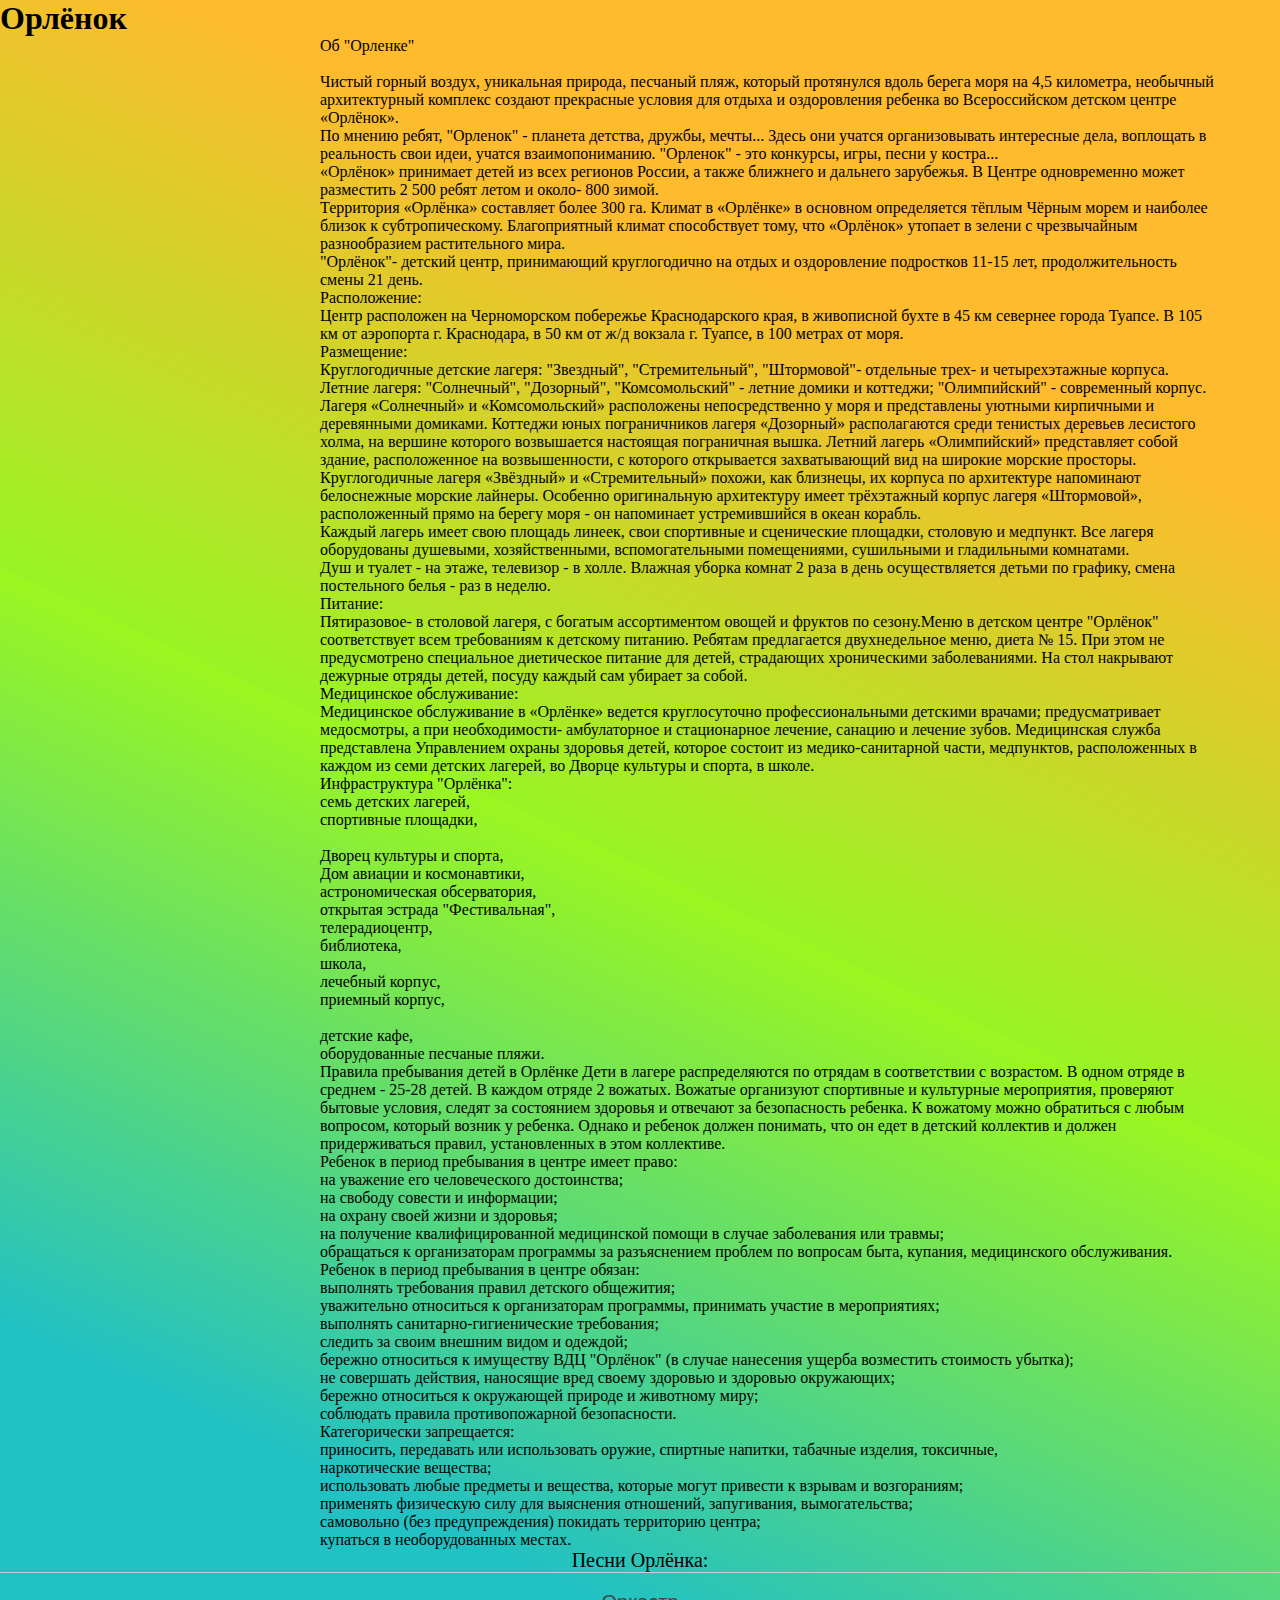
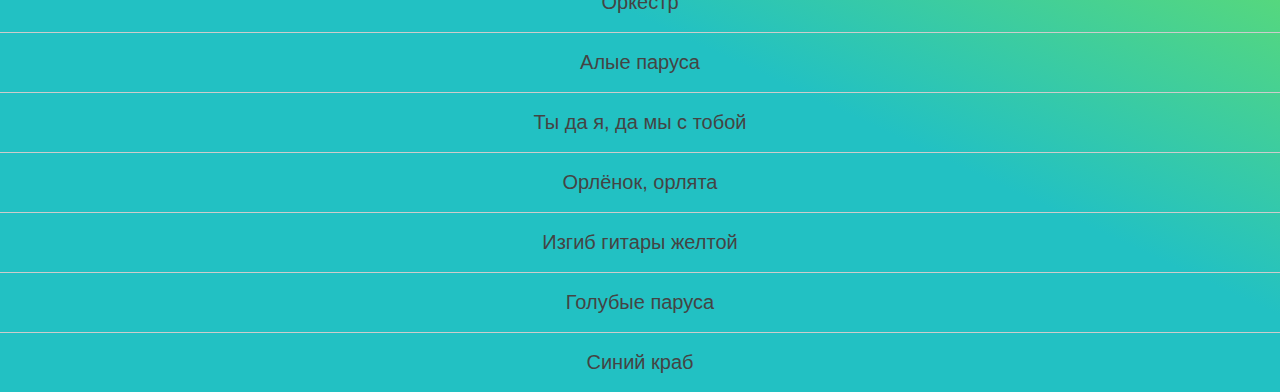
==== index.html @ 5e4bb93e "первый камит" ====
<!DOCTYPE html>
<html lang="en">

<head>
    <meta charset="UTF-8">
    <meta http-equiv="X-UA-Compatible" content="IE=edge">
    <meta name="viewport" content="width=device-width, initial-scale=1.0">
    <title>Document</title>
    <link rel="stylesheet" href="style.css">
</head>

<body>
    <h1>Орлёнок</h1>

    <section>
        <div class="picture">
            <img src="https://rmc-ugra.ru/wp-content/uploads/2015/01/BFxhfrMyHD0.jpg" alt>
            <img src="https://encrypted-tbn0.gstatic.com/images?q=tbn:ANd9GcQPqQ_jUYWgu1bRWtVsoue4Obe_cFQKp0RITw&usqp=CAU
           " alt="">
            <img src="https://atour.group/assets/images/Detskiy-otdyh/Leto/Orlenok/content/karta.jpg
           " alt="">
           <img src="https://i.incamp.ru/u/1/647/vdts-orlenok-3873-86-pic.jpg" alt="">
           <img src="https://putihod.ru/wp-content/uploads/2019/03/map_kids2-1.jpg" alt="">
          


        </div>
        <div class="text">
            <p>Об "Орленке"<br>
               <br> Чистый горный воздух, уникальная природа, песчаный пляж, который протянулся вдоль берега моря на 4,5
                ки­лометра, необычный архитектурный комплекс создают прекрасные условия для отдыха и оздоровления
                ребенка во Всероссийском детском центре «Орлёнок».


               <br> По мнению ребят, "Орленок" - планета детства, дружбы, мечты... Здесь они учатся организовывать
                интересные дела, воплощать в реальность свои идеи, учатся взаимопониманию. "Орленок" - это конкурсы,
                игры, песни у костра...

               <br> «Орлёнок» принимает детей из всех регионов России, а также ближнего и дальнего зарубежья. В Центре
                одновременно может разместить 2 500 ребят летом и около- 800 зимой.

               <br> Территория «Орлёнка» составляет более 300 га. Климат в «Орлёнке» в основном определяется тёплым Чёрным
                морем и наиболее близок к субтропическому. Благоприятный климат способствует тому, что «Орлёнок» утопает
                в зелени с чрезвычайным разнообразием растительного мира.

               <br> "Орлёнок"- детский центр, принимающий круглогодично на отдых и оздоровление подростков 11-15 лет,
                продолжительность смены 21 день.

               <br> Расположение:

               <br> Центр расположен на Черноморском побережье Краснодарского края, в живописной бухте в 45 км севернее
                города Туапсе. В 105 км от аэропорта г. Краснодара, в 50 км от ж/д вокзала г. Туапсе, в 100 метрах от
                моря.

               <br> Размещение:

               <br> Круглогодичные детские лагеря: "Звездный", "Стремительный", "Штормовой"- отдельные трех- и
                четырехэтажные корпуса.

               <br> Летние лагеря: "Солнечный", "Дозорный", "Комсомольский" - летние домики и коттеджи; "Олимпийский" -
                современный корпус.

               <br> Лагеря «Солнечный» и «Комсомольский» расположены непосредственно у моря и представлены уютными
                кирпичными и деревянными домиками. Коттеджи юных пограничников лагеря «Дозорный» располагаются среди
                тенистых деревьев лесистого холма, на вершине которого возвышается настоящая пограничная вышка. Летний
                лагерь «Олимпийский» представляет собой здание, расположенное на возвышенности, с которого открывается
                захватывающий вид на широкие морские просторы. Круглогодичные лагеря «Звёздный» и «Стремительный»
                похожи, как близнецы, их корпуса по архитектуре напоминают белоснежные морские лайнеры. Особенно
                оригинальную архитектуру имеет трёхэтажный корпус лагеря «Штормовой», расположенный прямо на берегу моря
                - он напоминает устремившийся в океан корабль.

               <br> Каждый лагерь имеет свою площадь линеек, свои спортивные и сценические площадки, столовую и медпункт.
                Все лагеря оборудованы душевыми, хозяйственными, вспомогательными помещениями, сушильными и
                гладильными комнатами.

               <br> Душ и туалет - на этаже, телевизор - в холле. Влажная уборка комнат 2 раза в день осуществляется детьми
                по графику, смена постельного белья - раз в неделю.



               <br> Питание:

               <br> Пятиразовое- в столовой лагеря, с богатым ассортиментом овощей и фруктов по сезону.Меню в
                детском центре "Орлёнок" соответствует всем требованиям к детскому питанию. Ребятам предлагается
                двухнедельное меню, диета № 15. При этом не предусмотрено специальное диетическое питание для детей,
                страдающих хроническими заболеваниями. На стол накрывают дежурные отряды детей, посуду каждый сам
                убирает за собой.



               <br> Медицинское обслуживание:

               <br> Медицинское обслуживание в «Орлёнке» ведется круглосуточно профессиональными детскими врачами;
                предусматривает медосмотры, а при необходимости- амбулаторное и стационарное лечение, санацию и лечение
                зубов. Медицинская служба представлена Управлением охраны здоровья детей, которое состоит из
                медико-санитарной части, медпунктов, расположенных в каждом из семи детских лагерей, во Дворце культуры
                и спорта, в школе.



                <br>Инфраструктура "Орлёнка":

               <br> семь детских лагерей,
               <br> спортивные площадки,
              <br> <br>Дворец культуры и спорта,
               <br> Дом авиации и космонавтики,
               <br> астрономическая обсерватория,
               <br> открытая эстрада "Фестивальная",
               <br> телерадиоцентр,
              <br>  библиотека,
               <br> школа,
              <br>  лечебный корпус,
              <br>  приемный корпус,
              <br> <br> детские кафе,
               <br> оборудованные песчаные пляжи.



                <br>Правила пребывания детей в Орлёнке
                Дети в лагере распределяются по отрядам в соответствии с возрастом. В одном отряде в среднем - 25-28
                детей. В каждом отряде 2 вожатых. Вожатые организуют спортивные и культурные мероприятия, проверяют
                бытовые условия, следят за состоянием здоровья и отвечают за безопасность ребенка. К вожатому можно
                обратиться с любым вопросом, который возник у ребенка. Однако и ребенок должен понимать, что он едет в
                детский коллектив и должен придерживаться правил, установленных в этом коллективе.

                <br>Ребенок в период пребывания в центре имеет право:

               <br> на уважение его человеческого достоинства;
               <br> на свободу совести и информации;
               <br> на охрану своей жизни и здоровья;
               <br> на получение квалифицированной медицинской помощи в случае заболевания или травмы;
               <br> обращаться к организаторам программы за разъяснением проблем по вопросам быта, купания, медицинского
                обслуживания.
               <br> Ребенок в период пребывания в центре обязан:

               <br> выполнять требования правил детского общежития;
               <br> уважительно относиться к организаторам программы, принимать участие в мероприятиях;
               <br> выполнять санитарно-гигиенические требования;
               <br> следить за своим внешним видом и одеждой;
               <br> бережно относиться к имуществу ВДЦ "Орлёнок" (в случае нанесения ущерба возместить стоимость убытка);
               <br> не совершать действия, наносящие вред своему здоровью и здоровью окружающих;
              <br>  бережно относиться к окружающей природе и животному миру;
              <br>  соблюдать правила противопожарной безопасности.
               <br> Категорически запрещается:

               <br> приносить, передавать или использовать оружие, спиртные напитки, табачные изделия, токсичные,
              <br> наркотические вещества;
               <br> использовать любые предметы и вещества, которые могут привести к взрывам и возгораниям;
               <br> применять физическую силу для выяснения отношений, запугивания, вымогательства;
               <br> самовольно (без предупреждения) покидать территорию центра;
               <br> купаться в необорудованных местах.</p>
        </div>
    </section>
 

        <p class="songs">Песни Орлёнка:</p>

        
    

    <button class="accordion">Оркестр</button>
    <div class="panel">
        <p><p>Мы все знакомы очень давно<br>
            Хоть и нечасто,но все-таки случалось.<br>
            Смотрели мы в одно окно<br>
            И иногда даже получалось.<br>
            <br>
            припев:<br>
            Не забывайте,что мы все вместе, все вместе!<br>
            Не забывайте, что мы друзья!<br>
            Друзья, не забывайте, что мы оркестр, оркестр!<br>
            Не забывай, что ты -это я!<br>
            <br>
            Мы все взрослеем<br>
            Это не изменить...<br>
            Уходит детство в никуда.<br>
            У нас у всех тревоги свои,<br>
            Но мы же вместе навсегда.<br>
            <br>
            припев:<br>
            Не забывайте,что мы все вместе, все вместе!<br>
            Не забывайте, что мы друзья!<br>
            Друзья, не забывайте, что мы оркестр, оркестр!<br>
            Не забывай, что ты -это я!<br>
            <br>
            Не разойтись нам никогда.<br>
            На небе встретимся мы снова.<br>
            Ведь вы же все мои друзья<br>
            У нас у всех одна дорога.<br>
            <br>
            <br>
            припев:<br>
            Не забывайте,что мы все вместе, все вместе!<br>
            Не забывайте, что мы друзья!<br>
            Друзья, не забывайте, что мы оркестр, оркестр!<br>
            Не забывай, что ты -это я!<br>

        </p></p>
    </div>

    <button class="accordion">Алые паруса</button>
    <div class="panel">
        <p>У синего моря, где бушуют бураны,<br>
            Жила там девчонка с именем странным.<br>
            И часто бывало - она на просторе<br>
            В мечтах уплывала за синее море.<br>
            <br>
            Алые паруса, алые паруса,<br>
            Алые паруса, паруса.<br>
            Алые паруса, алые паруса,<br>
            Алые паруса, паруса.<br>
            <br>
            А там за морями, за синей чертою<br>
            Жил парень отважный с открытой душою.<br>
            Мечтал он о море, о странствиях дальних,<br>
            Мечтал о походах в дальние страны.<br>
            <br>
            Припев:
            Алые паруса, алые пуруса,<br>
            Алые паруса, паруса.<br>
            Алые паруса, алые паруса,<br>
            Алые паруса, паруса.<br>
            <br>
            Осеннею ночью, когда все уснули<br>
            На небе зажглись гирлянды огней.<br>
            И этой же ночью случилось чудо -<br>
            Тот парень с девчонкой влюбились друг в друга!<br>
            <br>
            Припев:<br>
            Алые паруса, алые паруса,<br>
            Алые паруса, паруса.<br>
            Алые паруса, алые паруса,<br>
            Алые паруса, паруса. <br>

        </div></p>
    </div>

    <button class="accordion">Ты да я, да мы с тобой</button>
    <div class="panel">
        <p>Ты да я, да мы с тобой…<br>
            Ты да я, да мы с тобой…<br>
            Здорово, когда на свете есть друзья.<br>
            Если б жили все в одиночку,<br>
            То б уже давно на кусочки<br>
            Развалилась бы, наверное, Земля.<br>
            Если б жили все в одиночку,<br>
            То б уже давно на кусочки<br>
            Развалилась бы, наверное, Земля.<br>
            Ты да я, да мы с тобой…<br>
            Ты да я, да мы с тобой…<br>
            Землю обойдём, потом махнём на Марс.<br>
            Может у оранжевой речки<br>
            Там уже грустят человечки<br>
            Оттого, что слишком долго нету нас.<br>
            Может у оранжевой речки<br>
            Там уже грустят человечки<br>
            Оттого, что слишком долго нету нас.<br>
            Ты да я, да мы с тобой…<br>
            Ты да я, да мы с тобой…<br>
            Нас не разлучит никто и никогда.<br>
            Даже если мы расстаёмся,<br>
            Дружба всё равно остаётся,<br>
            Дружба остаётся с нами навсегда.<br>
            Даже если мы расстаёмся,<br>
            Дружба всё равно остаётся,<br>
            Дружба остаётся с нами навсегда.<br>
            Ты да я, да мы с тобой…<br>
            Ты да я, да мы с тобой…<br>
            Ты да я, да мы с тобой…<br></p>
    </div>
    <button class="accordion">Орлёнок, орлята</button>
    <div class="panel">
        <p>Олёнок, орлята<br>
            Поднимайте руки ребята.<br>
            Орлёнок, орлята.<br>
            Дети солнца и моря.<br>
            Орлёнок, орлята<br>
            Полетаем на фоне заката<br>
            У тёплого Чёрного моря.(2 раза)<br>
            <br>
            1. Рождены, чтобы сделать былью<br>
            На планете Земля - сказку,<br>
            Чтобы в космос летать вместе<br>
            На ногах с космической пылью.<br>
            Управлять нано ботами робота<br>
            Отправлять фотографии Марса<br>
            И важнее всего в жизни<br>
            Развевать науки от скуки.<br>
            <br>
            Припев:<br>
            Орлёнок, орлята <br>
            Поднимайте руки ребята.<br>
            Орлёнок, орлята <br>
            Поднимайте руки ребята.<br>
            Орлёнок, орлята<br>
            Полетаем на фоне заката <br>
            У тёплого моря.(2 раза)<br>
            <br>
            2. Слева друг, справа подруга<br>
            Шире круг, свечи по кругу<br>
            Огоньков сотни в округе<br>
            Друг за друга.<br>
            Рождены на планете детства<br>
            Не с одною у костра песней,<br>
            Чтобы жить на земле дружно<br>
            Строить мир на планете вместе.<br>
            <br>
            Припев:<br>
            Орлёнок,орлята<br>
            Поднимайте руки ребята.<br>
            Орлёнок, орлята<br>
            Поднимайте руки ребята.<br>
            Орлёнок, орлята.<br>
            Полетаем на фоне заката <br>
            У теплого моря.(2 раза)<br></p>
    </div>

    <button class="accordion">Изгиб гитары желтой</button>
    <div class="panel">
        <p>Изгиб гитары желтой ты обнимаешь нежно,<br>
            Струна осколком эха пронзит тугую высь.<br>
            Качнется купол неба большой и звездно-снежный.<br>
            Как здорово, что все мы здесь сегодня собрались.<br>
            Качнется купол неба большой и звездно-снежный.<br>
            Как здорово, что все мы здесь сегодня собрались.<br>
            <br>
            Как отблеск от заката, костер меж сосен пляшет.<br>
            Ты что грустишь, бродяга? А ну-ка, улыбнись!<br>
            И кто-то очень близкий тебе тихонько скажет:<br>
            "Как здорово, что все мы здесь сегодня собрались!"<br>
            <br>
            И все же с болью в горле мы тех сегодня вспомним,<br>
            Чьи имена, как раны, на сердце запеклись.<br>
            Мечтами их и песнями мы каждый вдох наполним.<br>
            Как здорово, что все мы здесь сегодня собрались!<br>
            <br>
            Изгиб гитары желтой ты обнимаешь нежно,<br>
            Струна осколком эха пронзит тугую высь.<br>
            Качнется купол неба большой и звездно-снежный.<br>
            Как здорово, что все мы здесь сегодня собрались.<br>
            Качнется купол неба большой и звездно-снежный.<br>
            Как здорово, что все мы здесь сегодня собрались.<br></p>
    </div>
    <button class="accordion">Голубые паруса</button>
    <div class="panel">
        <p>Голубые паруса,<br>
            Вы хозяева морей.<br>
            Голубые паруса,<br>
            Вы надежда кораблей.<br>
            И зовут в дорогу вас<br>
            Чаек звонких голоса.<br>
            Так летите ж по волнам<br>
            Голубые паруса.<br>
            <br>
            Припев: Торопитесь, торопитесь к причалу<br>
            Вам надо ночью отдохнуть.<br>
            А на рассвете, когда чайки проснуться,<br>
            Ударят волны, и снова в путь.<br>
            <br>
            Голубые паруса,<br>
            Вы хозяева морей.<br>
            Голубые паруса,<br>
            Вы надежда кораблей.<br>
            Голубые паруса,<br>
            Чайки песни вам поют.<br>
            Голубые паруса,<br>
            Вас в порту девчонки ждут.<br></p>
    </div>
    <button class="accordion">Синий краб</button>
    <div class="panel">
        <p>Синий краб, синий краб среди черных скал в тени…<br>
            Синий краб, он приснился мне во сне.<br>
            У него восемь лап, две огромные клешни<br>
            И серебряные звезды на спине.<br>
            <br>
            Рыбаки ловят рыб, китобои бьют китов,<br>
            Делом заняты с утра и до утра.<br>
            Только я с той поры позабыть про все готов.<br>
            Все залив ищу, где водится мой краб.<br>
            <br>
            Да зачем он тебе, этот страшный зверь морской?<br>
            С ним в беду очень просто угодить!<br>
            У него ужасный вид, он, наверно, ядовит.<br>
            Ни сварить его, ни в банку посадить.<br>
            <br>
            Сто ночей не усну - буду думать все о нем.<br>
            Буду думать, буду плавать и грустить.<br>
            Мне бы только взглянуть на него одним глазком,<br>
            Просто так - посмотреть и отпустить…<br></p>
    </div>
    <section>
        </div>

        <div class="picture">

        </div>
        <div class="picture">
            <div class="text"></div>
        </div>
    </section>


    <script src="accordeon.js"></script>
</body>

</html>
---- style.css ----
*{
    margin:0;
    padding: 0%;
    box-sizing: border-box;
}
section{
    display: flex;
    width: 100%;
}
.picture{
    width:25% ;
}

.picture img{
    width:100% ;
}

.text{
    width:70%;
}

.songs{
    text-align: center;
    font-size: 20px;
}
body{
    background: rgb(34,193,195);
background: linear-gradient(25deg, rgba(34,193,195,1) 26%, rgba(156,246,31,1) 55%, rgba(152,244,36,1) 55%, rgba(253,187,45,1) 80%);;}

.accordion {
    background-color: rgba(250, 166, 9, 0);
    color: #444;
    cursor: pointer;
    padding: 18px;
    width: 100%;
    text-align: center;
    border: none;
    outline: none;
    transition: 0.4s;
    border-top: 1px solid #ccc;
    font-size: 20px;
}

/* Add a background color to the button if it is clicked on (add the .active class with JS), and when you move the mouse over it (hover) */
.active, .accordion:hover {
    background: rgb(34,193,195);
    background: linear-gradient(25deg, rgba(34,193,195,1) 1%, rgba(246,31,31,1) 54%, rgba(139,250,0,1) 75%, rgba(253,187,45,1) 95%);
}

/* Style the accordion panel. Note: hidden by default */
.panel {
    padding: 0 18px;
    background: rgb(16,113,207);
    background: linear-gradient(90deg, rgba(16,113,207,1) 0%, rgba(222,50,255,1) 53%, rgba(0,212,255,1) 100%);
    display: none;
    overflow: hidden;
}

.panel.active{
    display: block;
}

.panel p{
    text-align: center;
    color: white;
    font-size: 20px;
    text-shadow: 1px 2px 9px rgb(0 0 0);
}
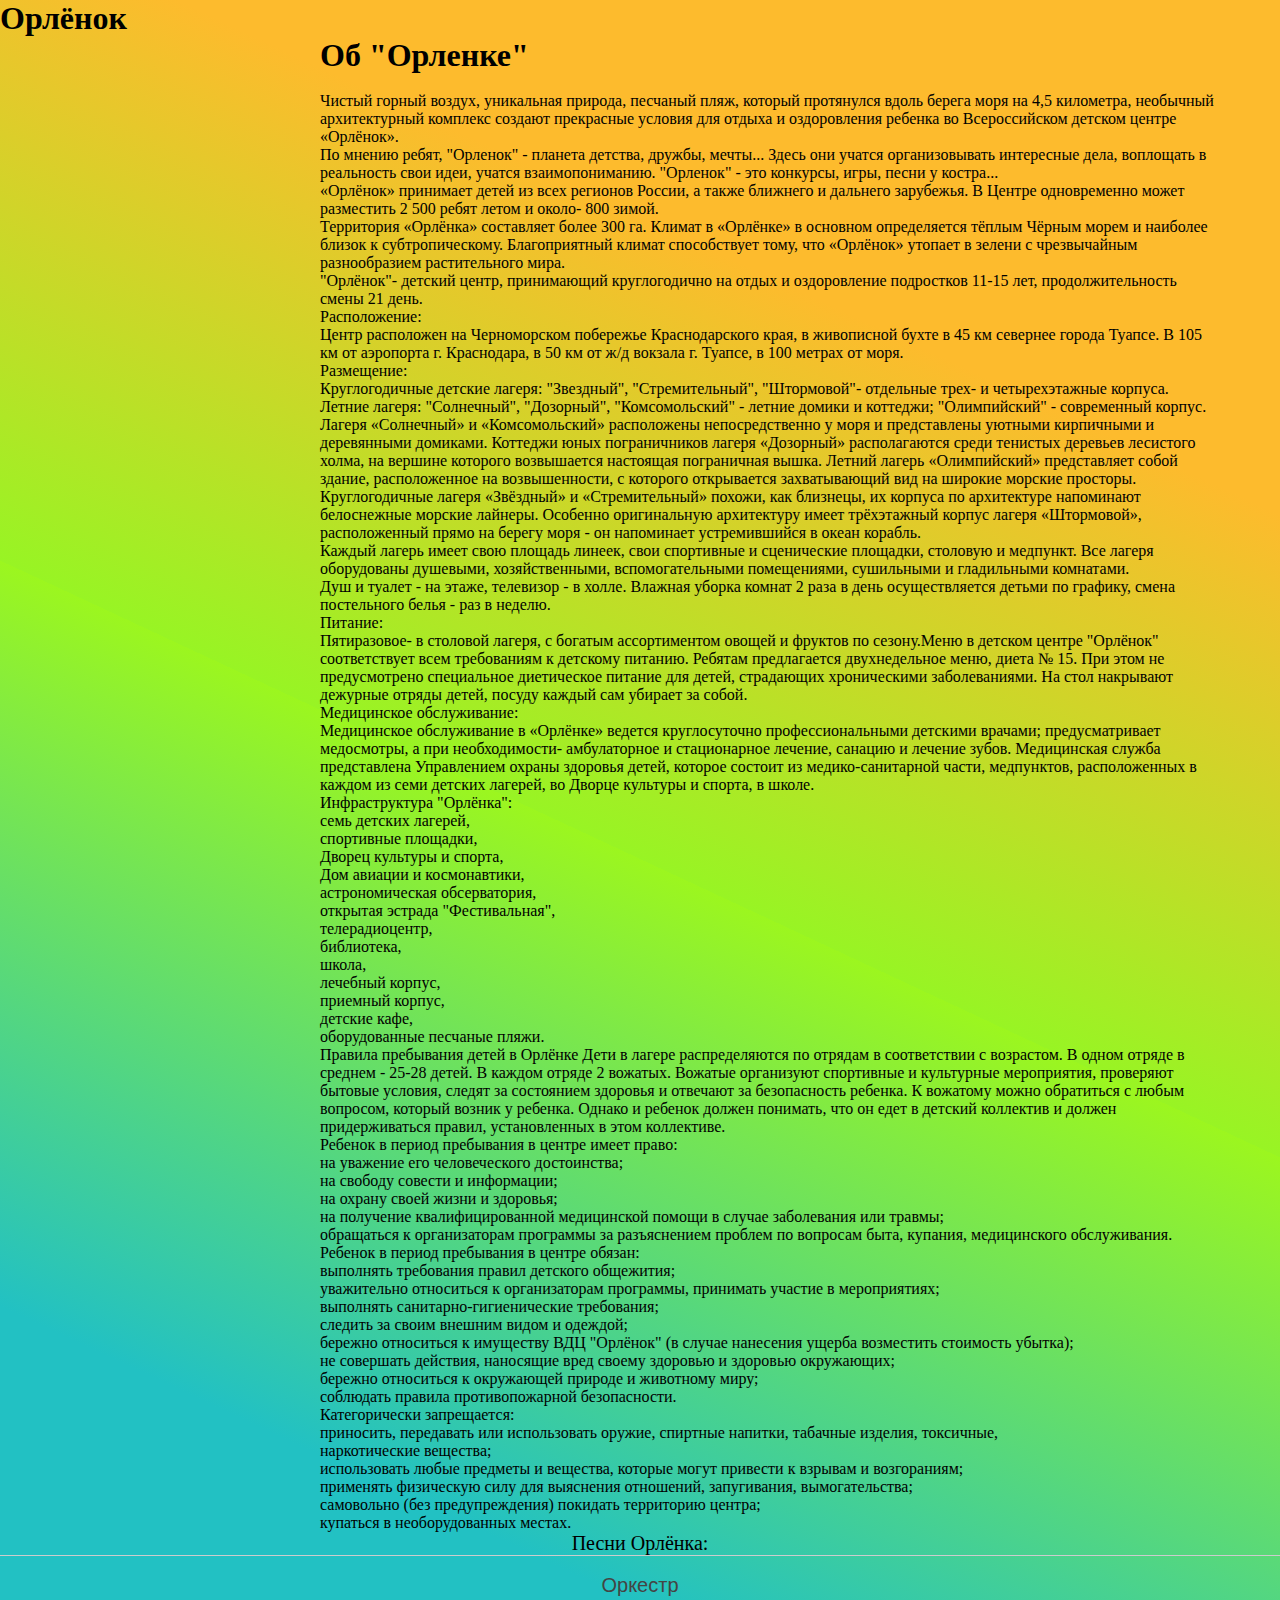
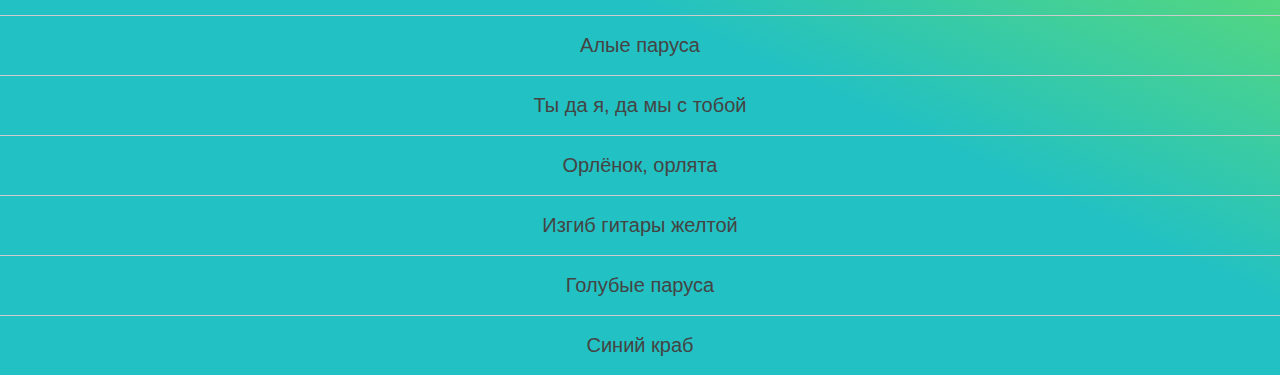
==== commit 86ddcfeb: "адаптив под мобильные" ====
--- a/index.html
+++ b/index.html
@@ -26,7 +26,8 @@
 
         </div>
         <div class="text">
-            <p>Об "Орленке"<br>
+            <h1>Об "Орленке"<br></h1>
+            <p>
                <br> Чистый горный воздух, уникальная природа, песчаный пляж, который протянулся вдоль берега моря на 4,5
                 ки­лометра, необычный архитектурный комплекс создают прекрасные условия для отдыха и оздоровления
                 ребенка во Всероссийском детском центре «Орлёнок».
@@ -102,7 +103,7 @@
 
                <br> семь детских лагерей,
                <br> спортивные площадки,
-              <br> <br>Дворец культуры и спорта,
+              <br> Дворец культуры и спорта,
                <br> Дом авиации и космонавтики,
                <br> астрономическая обсерватория,
                <br> открытая эстрада "Фестивальная",
@@ -111,7 +112,7 @@
                <br> школа,
               <br>  лечебный корпус,
               <br>  приемный корпус,
-              <br> <br> детские кафе,
+              <br>  детские кафе,
                <br> оборудованные песчаные пляжи.
 
 
--- a/style.css
+++ b/style.css
@@ -64,5 +64,29 @@
     text-align: center;
     color: white;
     font-size: 20px;
-    text-shadow: 1px 2px 9px rgb(0 0 0);
+    text-shadow: 1px 2px 9px rgb(0 0 0); 
 }
+@media (max-width:768px){
+    h1{
+        text-align: center;
+    }
+    section{
+      display: block;  
+    }
+    .picture{
+    width: 100%;
+    }
+    .text{
+        width: 100%;
+    }
+    .text h1{
+        font-weight: bold;
+        text-align: center;
+    }
+    .text p{
+        padding: 0 20px;
+    }
+}
+
+
+    
